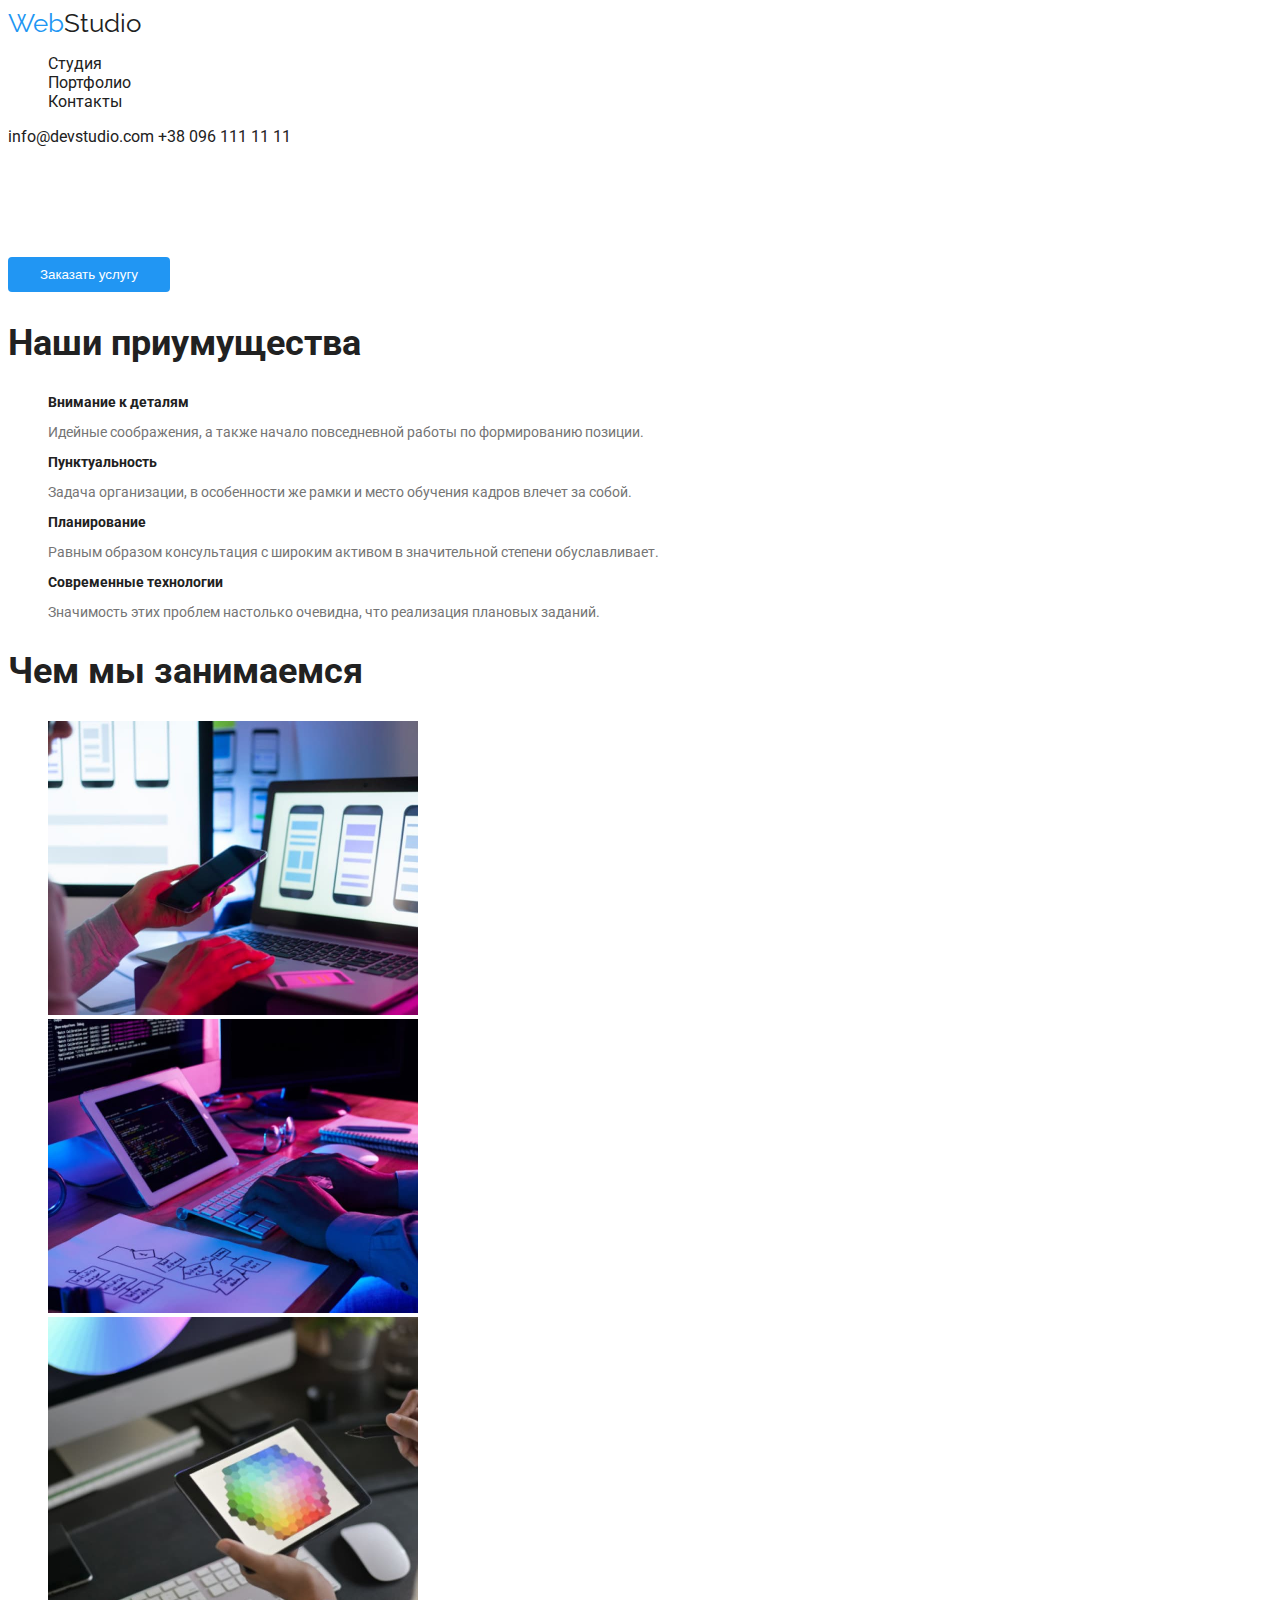
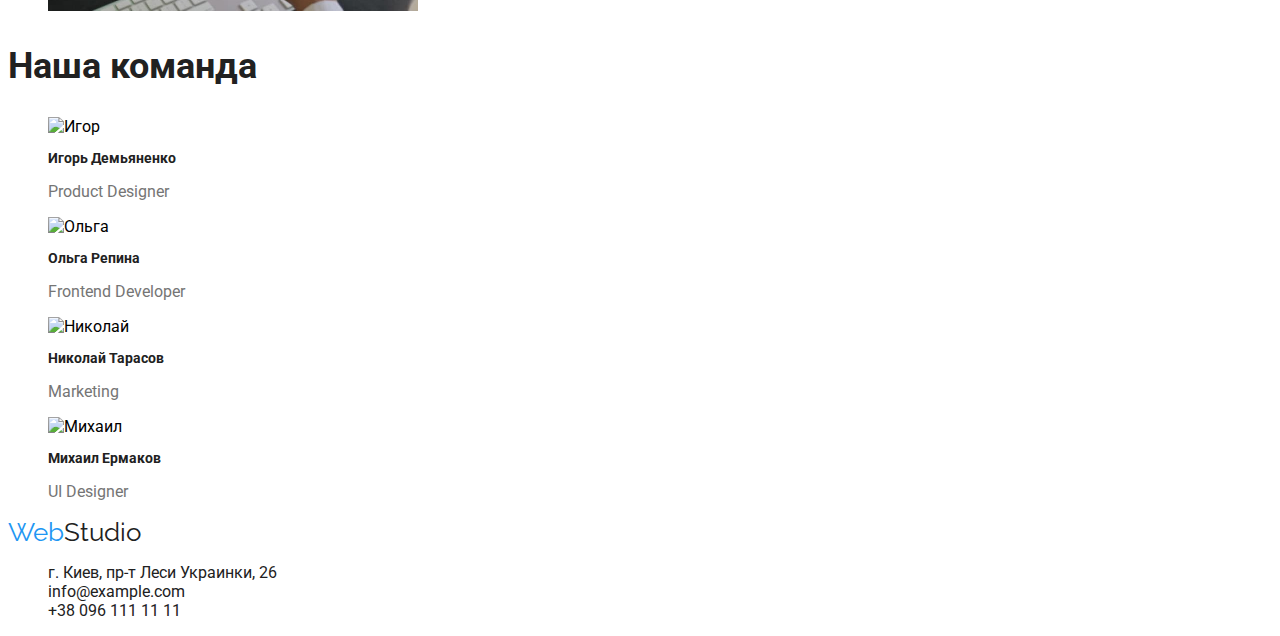
==== index.html @ 154e85ed "new edits" ====
<!DOCTYPE html>
<html lang="en">
<head>
    <meta charset="UTF-8">
    <meta http-equiv="X-UA-Compatible" content="IE=edge">
    <meta name="viewport" content="width=device-width, initial-scale=1.0">
    <title>WebStudio</title>

    <link rel="preconnect" href="https://fonts.googleapis.com">
    <link rel="preconnect" href="https://fonts.gstatic.com" crossorigin>
    <link href="https://fonts.googleapis.com/css2?family=Raleway:wght@700&family=Roboto:wght@400;500;700;900&display=swap"
        rel="stylesheet">
   
    <link rel="stylesheet" href="./css/main.css">
  </head>
<body>
    <!-- Шапка сайта -->
   <header>
      
    <nav>
    <a class="logo-link" href="./index.html">
      Web<span>Studio</span>
    </a>
    
       <ul class="nav-menu">
           <li ><a class="nav-menu-link" href="">Студия</a> </li>  
           <li ><a class="nav-menu-link" href="./portfolio.html">Портфолио</a> </li>
           <li ><a class="nav-menu-link" href="">Контакты</a> </li>
      </ul>
    </nav>
    
         <a class="address-link" href="info@devstudio.com">info@devstudio.com</a>
         <a class="address-link" href="+380961111111">+38 096 111 11 11</a>
    
    </header>
<!-- Основная часть сайта -->
    <main>

        <section >
          <h1 class="hero-title">Эффективные решения для вашего бизнеса</h1>
           <button class="button">Заказать услугу</button>
       </section>

       <section>
        <h2 class="title-h2">Наши приумущества</h2>

           <ul>
              <li>
                
                <h3 class="title-h3">Внимание к деталям</h3>
                <p>Идейные соображения, а также начало повседневной работы по формированию позиции.</p>
            <li> 
                 
                <h3 class="title-h3">Пунктуальность</h3>
                <p>Задача организации, в особенности же рамки и место обучения кадров влечет за собой.</p>
            <li>
                
                <h3 class="title-h3">Планирование</h3>
                <p>Равным образом консультация с широким активом в значительной степени обуславливает.</p>
            <li>
                
                <h3 class="title-h3">Современные технологии</h3>
                <p>Значимость этих проблем настолько очевидна, что реализация плановых заданий.</p>
            <li> 

             </ul>   
          </section>

          <section>
            <h2 class="title-h2">Чем мы занимаемся</h2>
            <ul>
               

                <li><img src="./img/img1.jpg" alt="фото1"
                    width="370"
                    height="294">
                    
                </li>   
                <li><img src="./img/img2.jpg" alt="фото2"
                    width="370"
                    height="294">
                    
                </li>   
                <li>
                    <img src="./img/img3.jpg" alt="фото3"
                    width="370"
                    height="294">
                    
                </li>
            </ul>
         </section>
         
         <section>
             <h2 class="title-h2">Наша команда</h2>
             <ul>
                    <li>
                        <img src="./img/Photo1.jpg" alt="Игор"
                        width="270"
                        height="260">
                        <h3 class="title-h3">Игорь Демьяненко</h3>
                        <p class="text-card">Product Designer</p>
                        
                    </li>
                    <li>
                        <img src="./img/Photo2.jpg" alt="Ольга"
                        width="270"
                        height="260">
                        <h3 class="title-h3">Ольга Репина</h3>
                        <p class="text-card">Frontend Developer</p>
                      
                    </li>
                    <li>
                        <img src="./img/Photo3.jpg" alt="Николай"
                        width="270"
                        height="260">
                        <h3 class="title-h3">Николай Тарасов</h3>
                        <p class="text-card">Marketing</p>
                       
                    </li>
                    <li>
                        <img src="./img/Photo4.jpg" alt="Михаил"
                        width="270"
                        height="260">
                        <h3 class="title-h3">Михаил Ермаков</h3>
                        <p class="text-card">UI Designer</p>
                       
                    </li>
                  </ul>
        </section>
        
    </main>
    <!-- Футер -->
            <footer>
                <a class="logo-link" href="./index.html">
                   Web<span>Studio</span>
                </a>
                <address >
                    <ul>
                      <li><a class="address-link" href="https://bit.ly/3pXMvUd" target="_blank" rel="noopener noreferrer">г. Киев, пр-т
                          Леси Украинки, 26</a> </li>
                      <li><a class="address-link" href="info@example.com">info@example.com</a> </li>
                      <li><a class="address-link" href="tel:+380961111111">+38 096 111 11 11</a> </li>
                    </ul>
                  </address>
                 
                </footer>
                
             </body>
        </html>
---- css/main.css ----
html
body {
    font-family: 'Roboto';
}

:root {
    --accent-color: #2196F3;
    --text-color: #212121;
    --font-family-primary:'Roboto',sans-serif;
}


ul {
    list-style: none;
}

.logo-link {
    font-family: 'Raleway';
    font-size: 26px;
    color: var(--accent-color);
    text-decoration: none;
}

.logo-link > span {
    color:var(--text-color);
}

.nav-menu-link {
    color: var(--text-color);
    text-decoration: none;

}

.nav-menu-link:hover {
    color: var(--accent-color);
}

.nav-menu-link:focus {
    color: var(--accent-color);
}

.address-link{
    color: var(--text-color);
    font-style: normal;
    text-decoration: none;
}

.address-link:hover {
    color: var(--accent-color);
}

.address-link:focus {
    color: var(--accent-color);
}


.hero-title{
    color: #FFFFFF;
    font-family:'Roboto';
    font-size: 44px;
    font-weight: 900;
    text-align: center;
}
.button{
    color: #FFFFFF;
    background-color: var(--accent-color);
    border: 0px;
    border-radius: 4px;
    padding: 10px 32px 10px 32px;
}

.title-h3{
    color: var(--text-color);
    font-size: 14px;
}
p{
    color: #757575;
    font-size: 14px;
}

.title-h2 {
    color: var(--text-color);
    font-size: 36px;
}

.text-card{
    color:#757575;
    font-size: 16px;
}
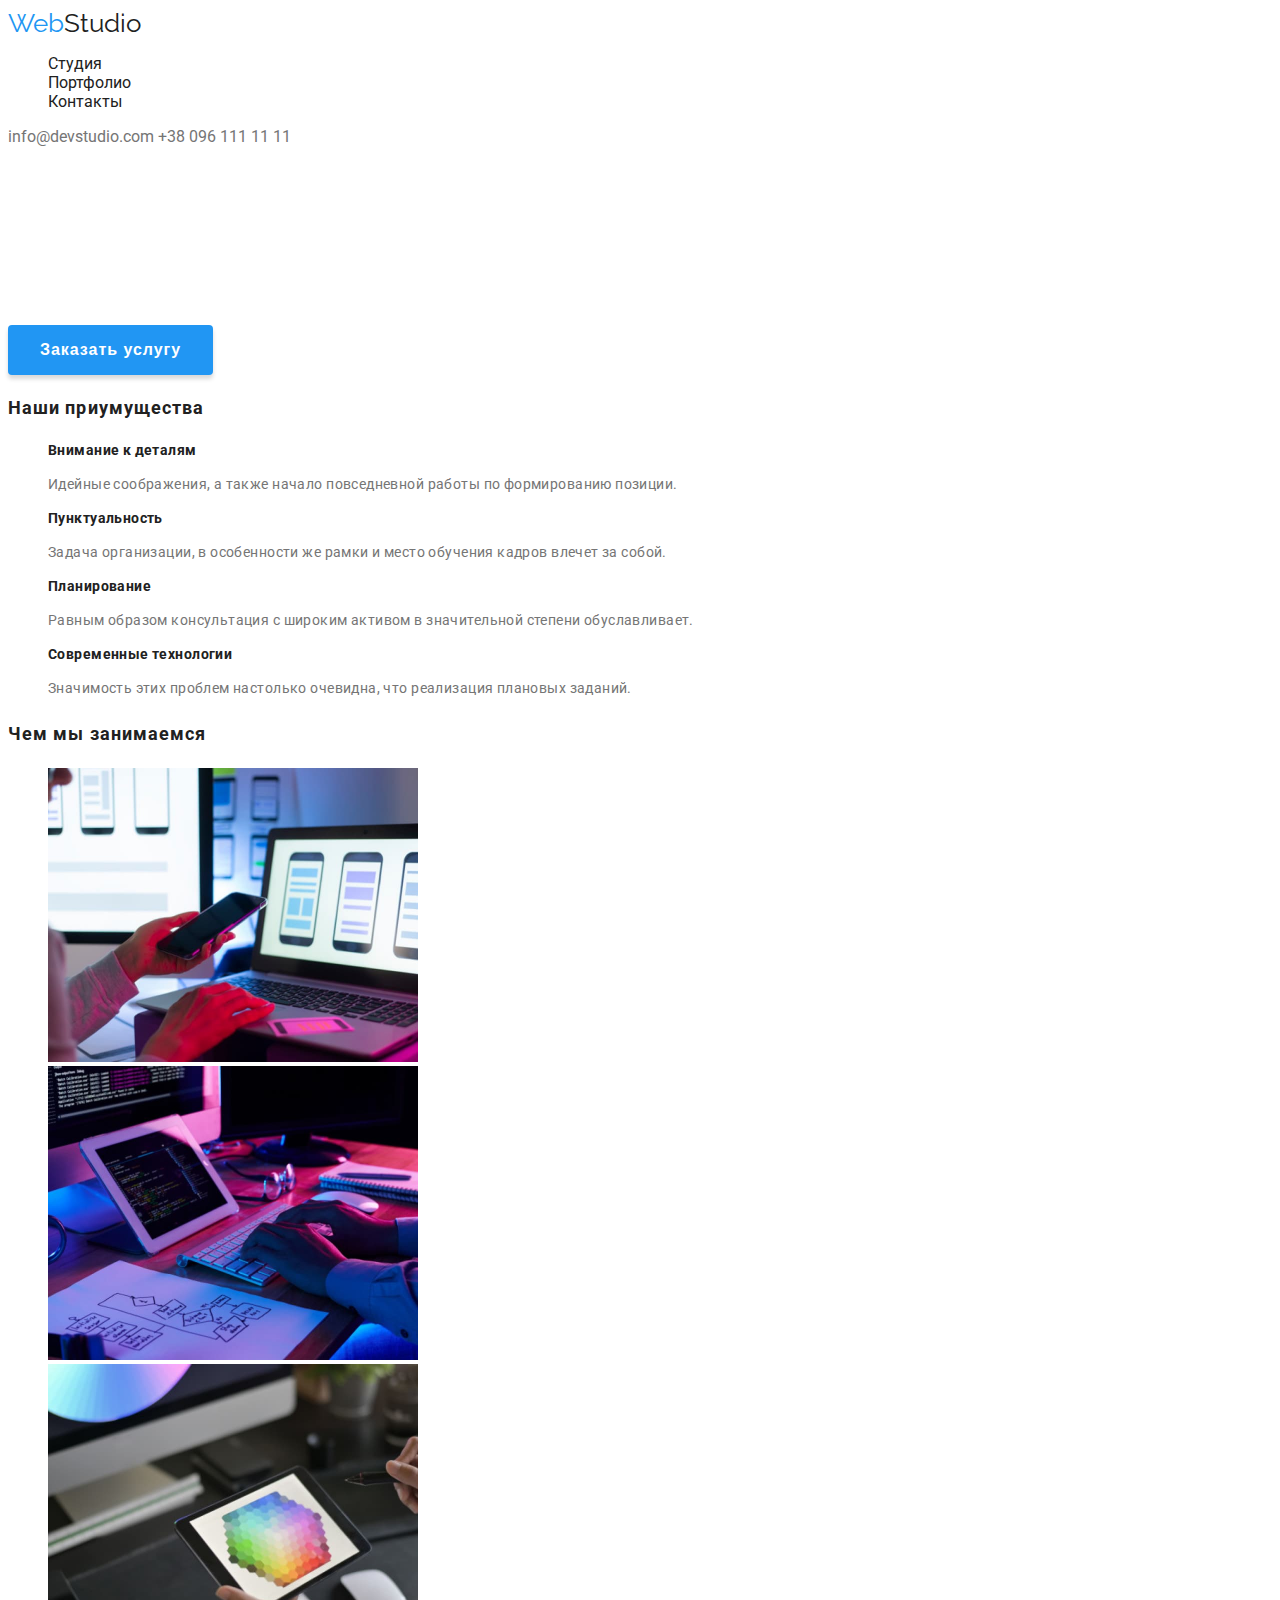
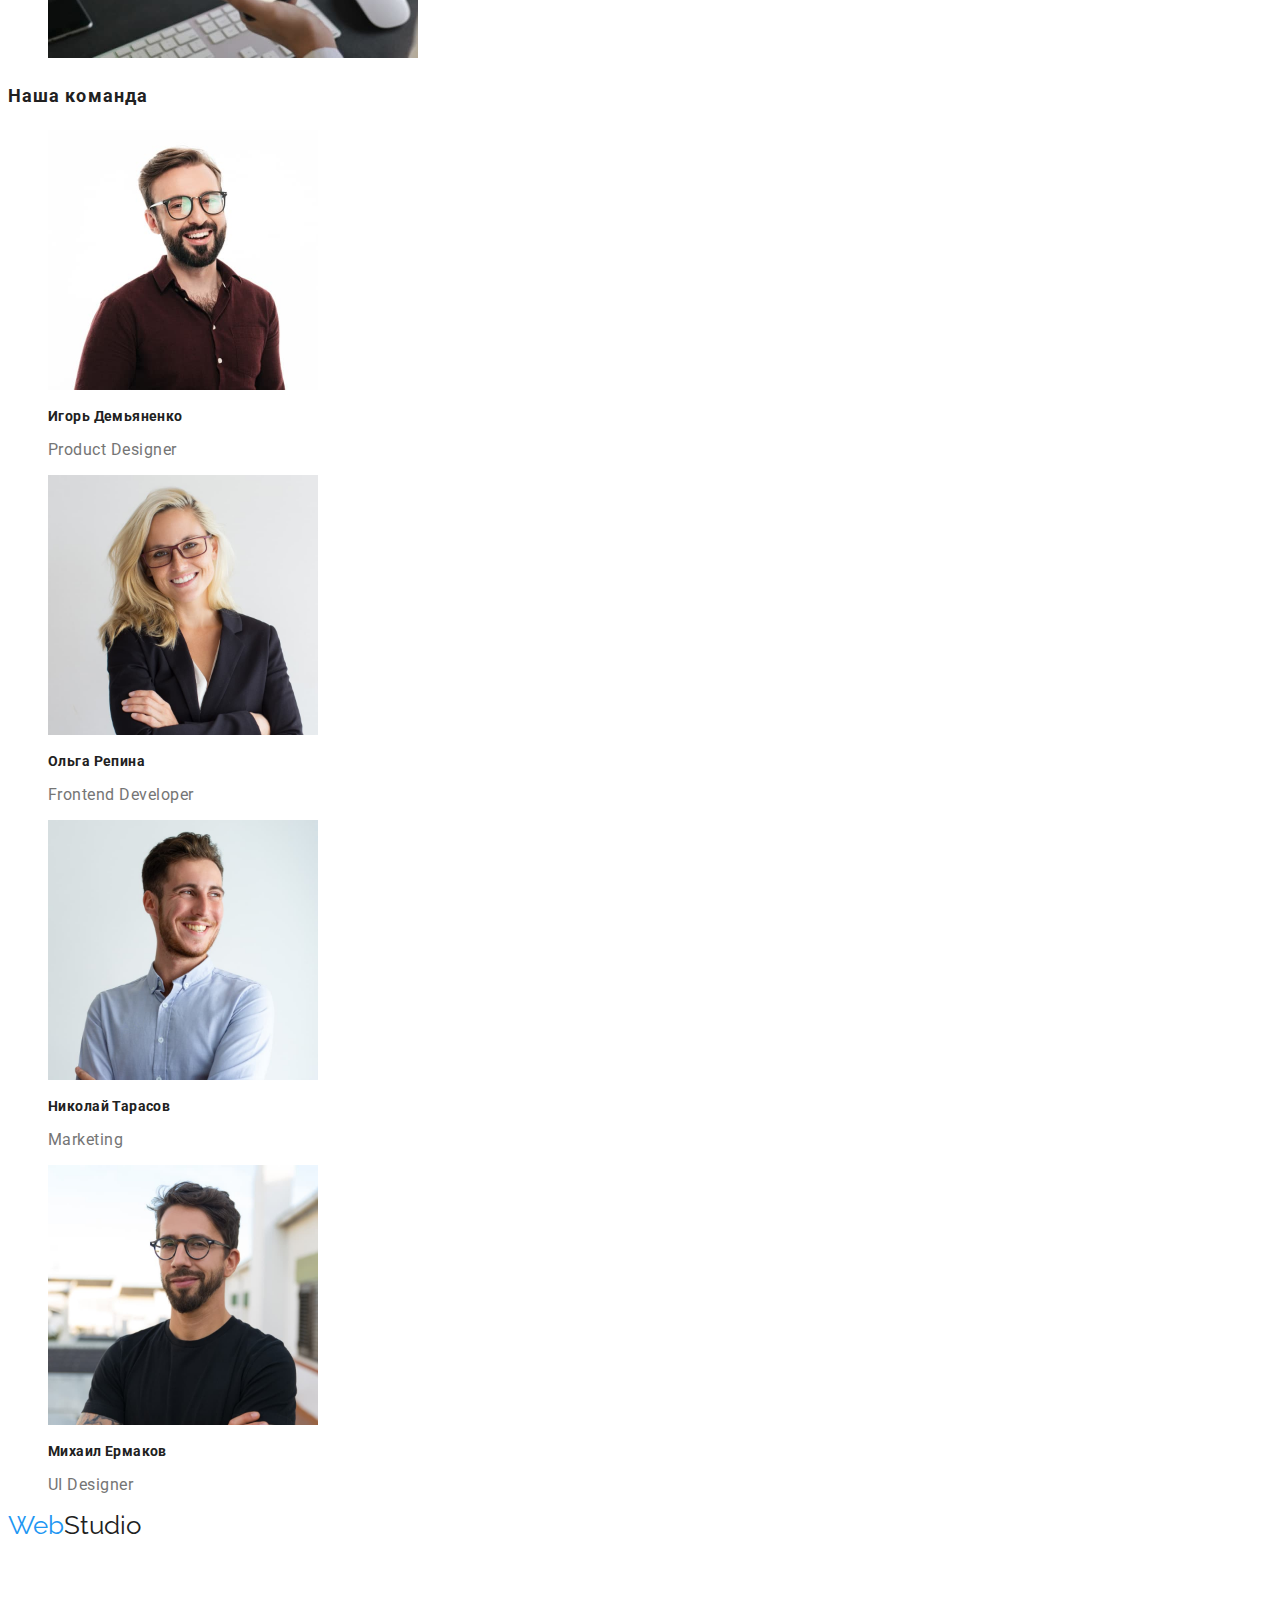
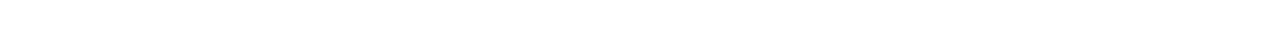
==== commit 62f4f5d6: "corrected code" ====
--- a/index.html
+++ b/index.html
@@ -37,7 +37,8 @@
     <main>
 
         <section >
-          <h1 class="hero-title">Эффективные решения для вашего бизнеса</h1>
+          <h1 class="hero-title">ЭФФЕКТИВНЫЕ РЕШЕНИЯ <br>
+              ДЛЯ ВАШЕГО БИЗНЕСА</h1>
            <button class="button">Заказать услугу</button>
        </section>
 
@@ -48,19 +49,19 @@
               <li>
                 
                 <h3 class="title-h3">Внимание к деталям</h3>
-                <p>Идейные соображения, а также начало повседневной работы по формированию позиции.</p>
+                <p class="paragraph">Идейные соображения, а также начало повседневной работы по формированию позиции.</p>
             <li> 
                  
                 <h3 class="title-h3">Пунктуальность</h3>
-                <p>Задача организации, в особенности же рамки и место обучения кадров влечет за собой.</p>
+                <p class="paragraph">Задача организации, в особенности же рамки и место обучения кадров влечет за собой.</p>
             <li>
                 
                 <h3 class="title-h3">Планирование</h3>
-                <p>Равным образом консультация с широким активом в значительной степени обуславливает.</p>
+                <p class="paragraph">Равным образом консультация с широким активом в значительной степени обуславливает.</p>
             <li>
                 
                 <h3 class="title-h3">Современные технологии</h3>
-                <p>Значимость этих проблем настолько очевидна, что реализация плановых заданий.</p>
+                <p class="paragraph">Значимость этих проблем настолько очевидна, что реализация плановых заданий.</p>
             <li> 
 
              </ul>   
@@ -94,7 +95,7 @@
              <h2 class="title-h2">Наша команда</h2>
              <ul>
                     <li>
-                        <img src="./img/Photo1.jpg" alt="Игор"
+                        <img src="./img/photo1.jpg" alt="Игор"
                         width="270"
                         height="260">
                         <h3 class="title-h3">Игорь Демьяненко</h3>
@@ -102,7 +103,7 @@
                         
                     </li>
                     <li>
-                        <img src="./img/Photo2.jpg" alt="Ольга"
+                        <img src="./img/photo2.jpg" alt="Ольга"
                         width="270"
                         height="260">
                         <h3 class="title-h3">Ольга Репина</h3>
@@ -110,7 +111,7 @@
                       
                     </li>
                     <li>
-                        <img src="./img/Photo3.jpg" alt="Николай"
+                        <img src="./img/photo3.jpg" alt="Николай"
                         width="270"
                         height="260">
                         <h3 class="title-h3">Николай Тарасов</h3>
@@ -118,7 +119,7 @@
                        
                     </li>
                     <li>
-                        <img src="./img/Photo4.jpg" alt="Михаил"
+                        <img src="./img/photo4.jpg" alt="Михаил"
                         width="270"
                         height="260">
                         <h3 class="title-h3">Михаил Ермаков</h3>
@@ -136,10 +137,10 @@
                 </a>
                 <address >
                     <ul>
-                      <li><a class="address-link" href="https://bit.ly/3pXMvUd" target="_blank" rel="noopener noreferrer">г. Киев, пр-т
-                          Леси Украинки, 26</a> </li>
-                      <li><a class="address-link" href="info@example.com">info@example.com</a> </li>
-                      <li><a class="address-link" href="tel:+380961111111">+38 096 111 11 11</a> </li>
+                      <li><a class="address-link-footer" href="https://bit.ly/3pXMvUd" target="_blank" rel="noopener noreferrer"> <span>г. Киев, пр-т
+                          Леси Украинки, 26</span> </a> </li>
+                      <li><a class="address-link-footer" href="info@example.com">info@example.com</a> </li>
+                      <li><a class="address-link-footer" href="tel:+380961111111">+38 096 111 11 11</a> </li>
                     </ul>
                   </address>
                  
--- a/css/main.css
+++ b/css/main.css
@@ -27,30 +27,48 @@
 
 .nav-menu-link {
     color: var(--text-color);
-    text-decoration: none;
-
-}
-
+    width: 294px;
+    height: 16px;
+    text-decoration: none;
+}
+    
 .nav-menu-link:hover {
     color: var(--accent-color);
+    width: 294px;
+    height: 16px;
+    text-decoration: none;
 }
 
 .nav-menu-link:focus {
     color: var(--accent-color);
+    width: 294px;
+    height: 16px;
+    text-decoration: none;
+    
 }
 
 .address-link{
-    color: var(--text-color);
+    color: #757575;
     font-style: normal;
+    width: 122px;
+    height: 16px;
     text-decoration: none;
 }
 
 .address-link:hover {
     color: var(--accent-color);
+    font-style: normal;
+    width: 122px;
+    height: 16px;
+    text-decoration: none;
 }
 
 .address-link:focus {
     color: var(--accent-color);
+    font-style: normal;
+    width: 122px;
+    height: 16px;
+    text-decoration: none;
 }
 
 
@@ -58,47 +76,159 @@
     color: #FFFFFF;
     font-family:'Roboto';
     font-size: 44px;
+    line-height: 60px;
     font-weight: 900;
     text-align: center;
+    letter-spacing: 0.06em;
 }
 .button{
     color: #FFFFFF;
     background-color: var(--accent-color);
+    font-size: 16px;
+    font-weight: 700;
+    line-height: 30px;
+    letter-spacing: 0.06em;
     border: 0px;
     border-radius: 4px;
     padding: 10px 32px 10px 32px;
+    box-shadow: 0px 4px 4px rgba(0, 0, 0, 0.15);
+    
+}
+
+.title-h2{
+    color: var(--text-color);
+    font-size: 18px;
+    font-weight: 700;
+    line-height: 36px;
+    letter-spacing: 0.06em;
+
 }
 
 .title-h3{
     color: var(--text-color);
     font-size: 14px;
-}
-p{
+    font-weight: 700;
+    line-height: 16px;
+    letter-spacing: 0.03em;
+
+}
+.paragraph{
     color: #757575;
     font-size: 14px;
-}
-
-.title-h2 {
-    color: var(--text-color);
-    font-size: 36px;
+    font-weight: 400;
+    line-height: 24px;
+    letter-spacing: 0.03em; 
 }
 
 .text-card{
     color:#757575;
     font-size: 16px;
-}
-
-
-
-
-
-
-
-
-
-
-
-
-
-
-
+    font-weight: 400;
+    line-height: 19px;
+    letter-spacing: 0.03em;
+}
+
+.address-link-footer{
+    color: rgba(255, 255, 255, 0.6);
+    font-size: 14px;
+    font-weight: 400;
+    line-height: 24px;
+    letter-spacing: 0.03em;
+}
+
+.address-link-footer>span {
+    color: #FFFFFF;
+    font-weight: 400;
+    font-size: 14px;
+    line-height: 24px;
+    letter-spacing: 0.03em;
+}
+
+
+
+.txt-title-card{
+    color: var(--text-color);
+    font-size: 18px;
+    font-weight: 700;
+    line-height: 36px;
+    letter-spacing: 0.06em;
+}
+
+.desc-card{
+    color: #757575;
+    font-size: 16px;
+    font-weight: 400;
+    line-height: 30px;
+    letter-spacing: 0.03em;
+}
+
+.btn-nav{
+    color: var(--text-color);
+    background-color: #F5F4FA ;
+    font-size: 16px;
+    font-weight: 500;
+    line-height: 26px;
+    letter-spacing: 0.03em;
+    width: 128px;
+    height: 38px;
+    border-radius: 4px;
+    border: none;
+
+}
+.btn-nav:hover {
+    color: #FFFFFF ;
+    background-color: var(--accent-color);
+    font-weight: 500;
+    font-size: 16px;
+    line-height: 26px;
+    letter-spacing: 0.03em;
+    box-shadow: 0px 3px 1px rgba(0, 0, 0, 0.1), 0px 1px 2px rgba(0, 0, 0, 0.08), 0px 2px 2px rgba(0, 0, 0, 0.12);
+    border-radius: 4px;
+}
+.btn-nav:focus{
+    color: #FFFFFF;
+    background-color: var(--accent-color);
+    font-weight: 500;
+    font-size: 16px;
+    line-height: 26px;
+    letter-spacing: 0.03em;
+    box-shadow: 0px 3px 1px rgba(0, 0, 0, 0.1), 0px 1px 2px rgba(0, 0, 0, 0.08), 0px 2px 2px rgba(0, 0, 0, 0.12);
+    border-radius: 4px;
+    }
+
+
+
+ 
+
+
+    
+
+
+
+
+
+
+
+
+
+
+    
+    
+
+
+
+
+
+
+
+
+
+
+
+
+
+
+
+
+
+
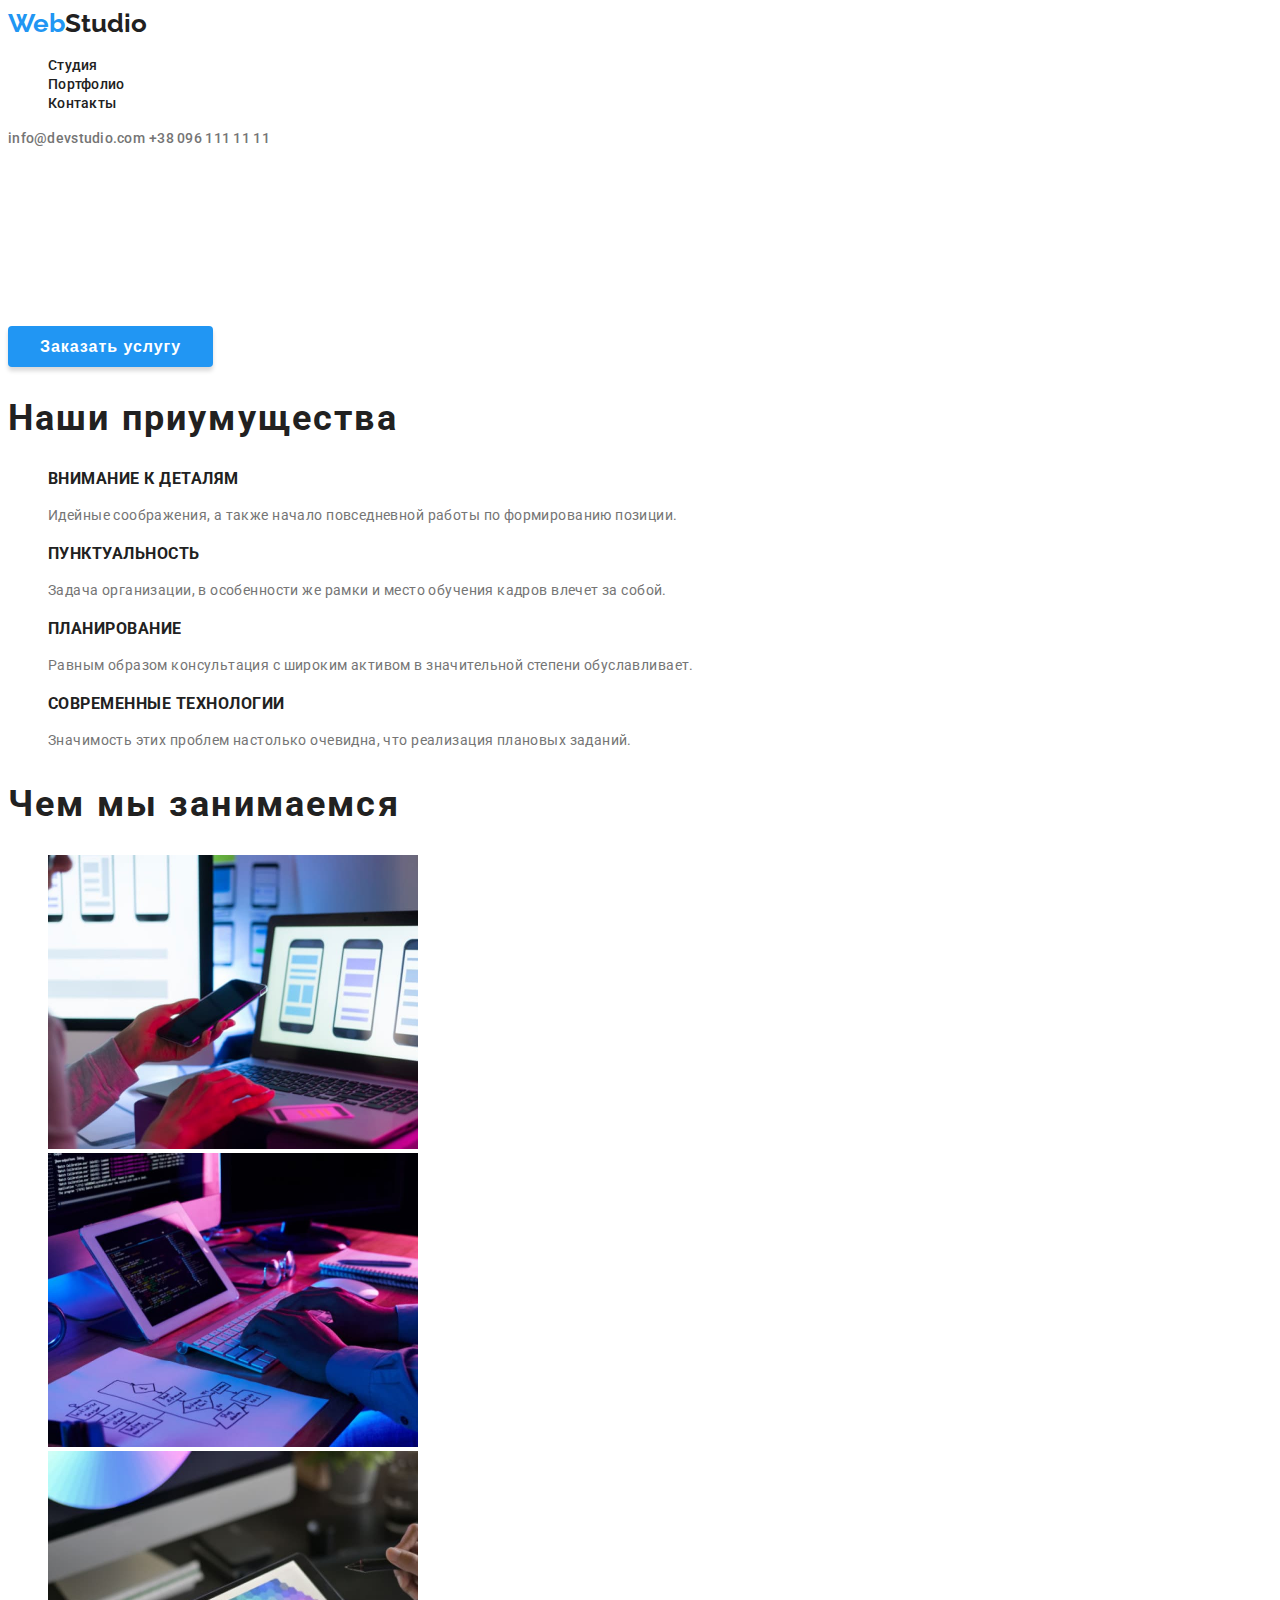
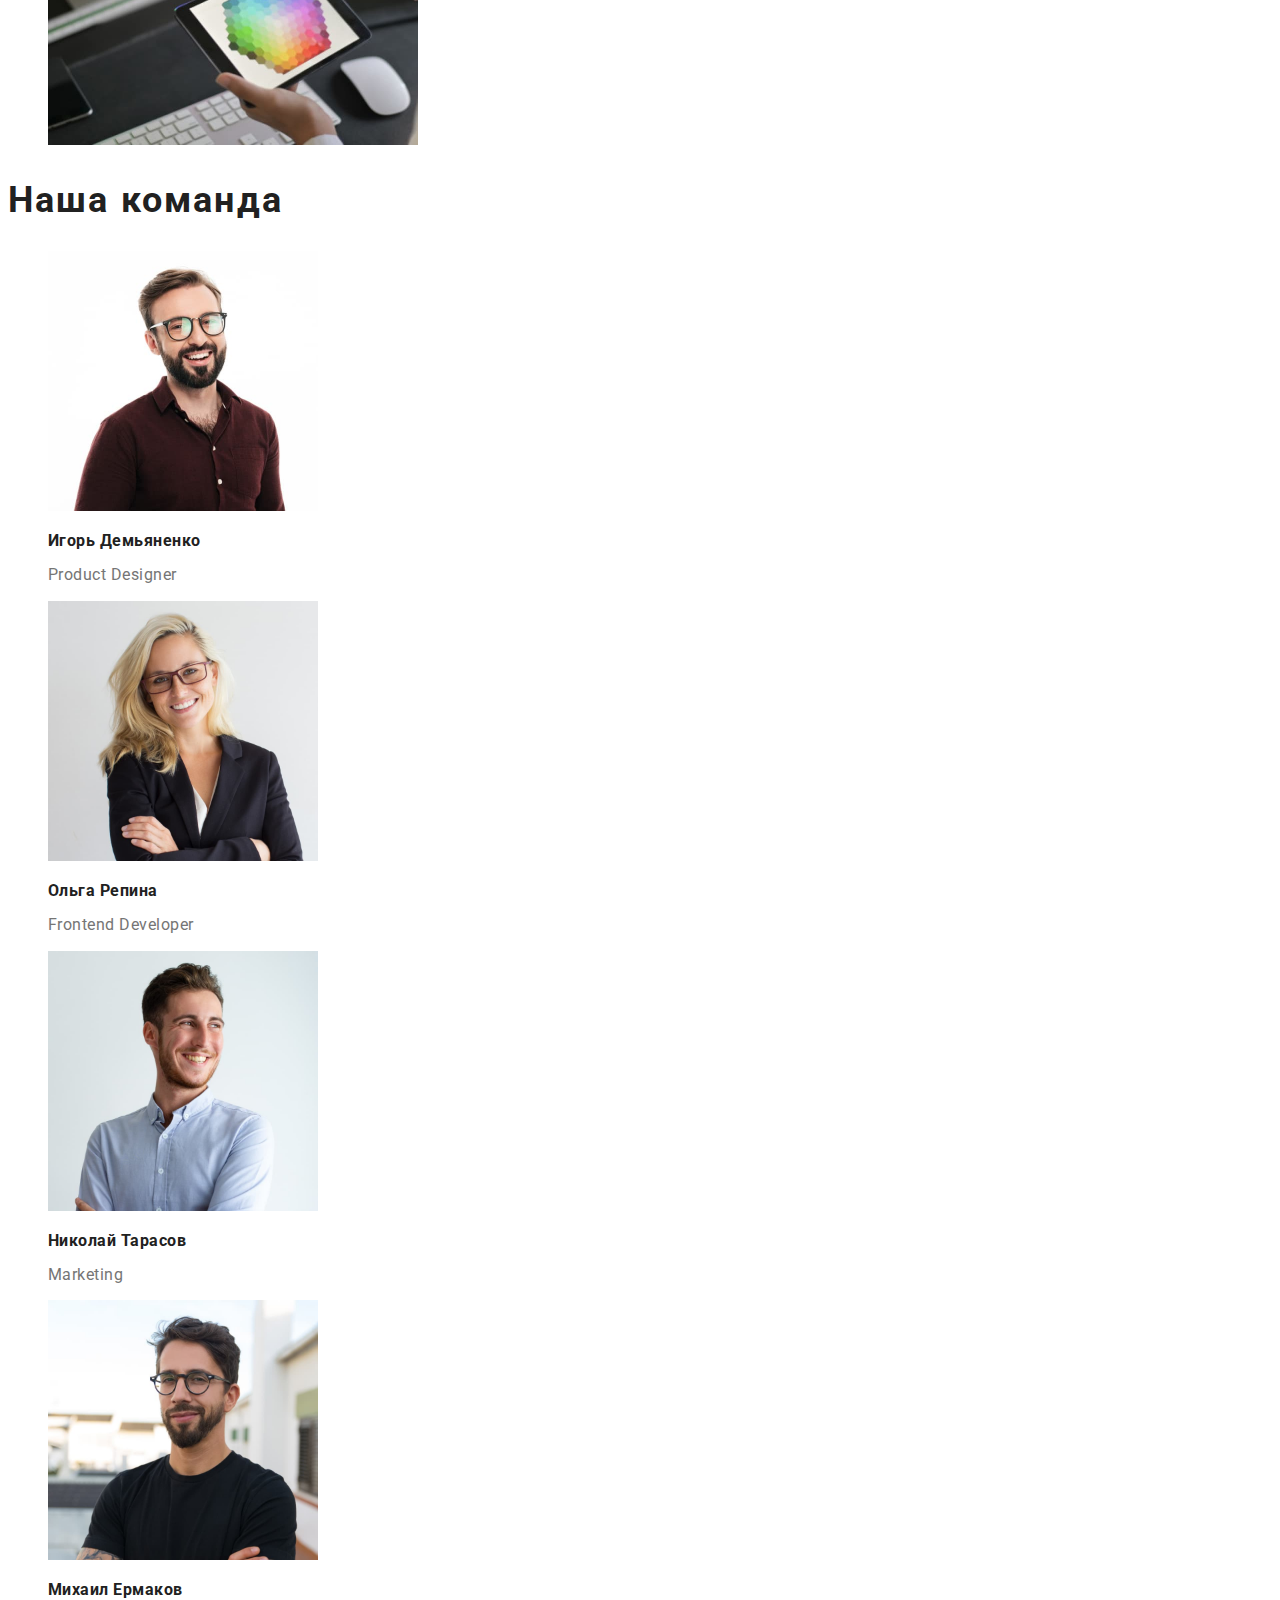
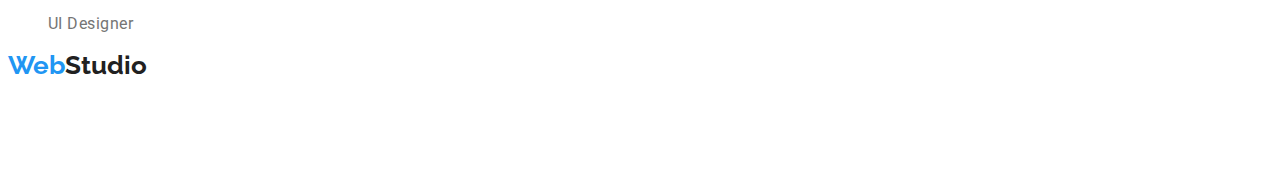
==== commit 7d738203: "code correction" ====
--- a/index.html
+++ b/index.html
@@ -48,19 +48,19 @@
            <ul>
               <li>
                 
-                <h3 class="title-h3">Внимание к деталям</h3>
+                <h3 class="title-h3">ВНИМАНИЕ К ДЕТАЛЯМ</h3>
                 <p class="paragraph">Идейные соображения, а также начало повседневной работы по формированию позиции.</p>
             <li> 
                  
-                <h3 class="title-h3">Пунктуальность</h3>
+                <h3 class="title-h3">ПУНКТУАЛЬНОСТЬ</h3>
                 <p class="paragraph">Задача организации, в особенности же рамки и место обучения кадров влечет за собой.</p>
             <li>
                 
-                <h3 class="title-h3">Планирование</h3>
+                <h3 class="title-h3">ПЛАНИРОВАНИЕ</h3>
                 <p class="paragraph">Равным образом консультация с широким активом в значительной степени обуславливает.</p>
             <li>
                 
-                <h3 class="title-h3">Современные технологии</h3>
+                <h3 class="title-h3">СОВРЕМЕННЫЕ ТЕХНОЛОГИИ</h3>
                 <p class="paragraph">Значимость этих проблем настолько очевидна, что реализация плановых заданий.</p>
             <li> 
 
--- a/css/main.css
+++ b/css/main.css
@@ -15,100 +15,120 @@
 }
 
 .logo-link {
+    color: var(--accent-color);
     font-family: 'Raleway';
     font-size: 26px;
-    color: var(--accent-color);
-    text-decoration: none;
-}
+    font-weight: 700;
+    line-height: 1.19;
+    text-decoration: none;
+}
+    
 
 .logo-link > span {
     color:var(--text-color);
+    font-family: 'Raleway';
+    font-size: 26px;
+    font-weight: 700;
+    line-height: 1.19;
+    text-decoration: none;
+    
 }
 
 .nav-menu-link {
     color: var(--text-color);
-    width: 294px;
-    height: 16px;
+    font-weight: 500;
+    font-size: 14px;
+    line-height:1.14;
+    letter-spacing: 0.02em;
     text-decoration: none;
 }
     
 .nav-menu-link:hover {
     color: var(--accent-color);
-    width: 294px;
-    height: 16px;
-    text-decoration: none;
-}
+    font-weight: 500;
+    font-size: 14px;
+    line-height: 1.14;
+    letter-spacing: 0.02em;
+    text-decoration: none;
+}  
 
 .nav-menu-link:focus {
     color: var(--accent-color);
-    width: 294px;
-    height: 16px;
-    text-decoration: none;
-    
+    font-weight: 500;
+    font-size: 14px;
+    line-height: 1.14;
+    letter-spacing: 0.02em;
+    text-decoration: none;
 }
 
 .address-link{
     color: #757575;
     font-style: normal;
-    width: 122px;
-    height: 16px;
-    text-decoration: none;
+    font-weight: 500;
+    font-size: 14px;
+    line-height: 1.14;
+    letter-spacing: 0.02em;
+    text-decoration: none;
+
 }
 
 .address-link:hover {
     color: var(--accent-color);
     font-style: normal;
-    width: 122px;
-    height: 16px;
+    font-weight: 500;
+    font-size: 14px;
+    line-height: 1.14;
+    letter-spacing: 0.02em;
     text-decoration: none;
 }
 
 .address-link:focus {
     color: var(--accent-color);
     font-style: normal;
-    width: 122px;
-    height: 16px;
-    text-decoration: none;
+    font-weight: 500;
+    font-size: 14px;
+    line-height: 1.14;
+    letter-spacing: 0.02em;
 }
 
 
 .hero-title{
     color: #FFFFFF;
     font-family:'Roboto';
+    font-weight: 900;
     font-size: 44px;
-    line-height: 60px;
-    font-weight: 900;
+    line-height:1.36;
+    letter-spacing: 0.06em;
     text-align: center;
-    letter-spacing: 0.06em;
 }
 .button{
     color: #FFFFFF;
     background-color: var(--accent-color);
-    font-size: 16px;
-    font-weight: 700;
-    line-height: 30px;
+    box-shadow: 0px 4px 4px rgba(0, 0, 0, 0.15);
+    font-size: 16px;
+    font-weight: 700;
+    line-height: 1.36;
     letter-spacing: 0.06em;
     border: 0px;
     border-radius: 4px;
     padding: 10px 32px 10px 32px;
-    box-shadow: 0px 4px 4px rgba(0, 0, 0, 0.15);
     
 }
 
 .title-h2{
     color: var(--text-color);
-    font-size: 18px;
-    font-weight: 700;
-    line-height: 36px;
+    font-size: 36px;
+    font-weight: 700;
+    line-height: 1.17;
     letter-spacing: 0.06em;
 
 }
 
 .title-h3{
     color: var(--text-color);
-    font-size: 14px;
-    font-weight: 700;
-    line-height: 16px;
+    font-size: 16px;
+    font-weight: 700;
+    line-height: 1.19;
     letter-spacing: 0.03em;
 
 }
@@ -116,7 +136,7 @@
     color: #757575;
     font-size: 14px;
     font-weight: 400;
-    line-height: 24px;
+    line-height: 1.71;
     letter-spacing: 0.03em; 
 }
 
@@ -124,24 +144,27 @@
     color:#757575;
     font-size: 16px;
     font-weight: 400;
-    line-height: 19px;
+    line-height: 1.18;
     letter-spacing: 0.03em;
 }
 
 .address-link-footer{
     color: rgba(255, 255, 255, 0.6);
-    font-size: 14px;
-    font-weight: 400;
-    line-height: 24px;
-    letter-spacing: 0.03em;
+    font-style: normal;
+    font-size: 14px;
+    font-weight: 400;
+    line-height:1.71;
+    letter-spacing: 0.03em;
+    text-decoration: none;
 }
 
 .address-link-footer>span {
     color: #FFFFFF;
     font-weight: 400;
     font-size: 14px;
-    line-height: 24px;
-    letter-spacing: 0.03em;
+    line-height: 1.71;
+    letter-spacing: 0.03em;
+    text-decoration: none;
 }
 
 
@@ -150,7 +173,7 @@
     color: var(--text-color);
     font-size: 18px;
     font-weight: 700;
-    line-height: 36px;
+    line-height: 2;
     letter-spacing: 0.06em;
 }
 
@@ -158,43 +181,44 @@
     color: #757575;
     font-size: 16px;
     font-weight: 400;
-    line-height: 30px;
+    line-height: 1.87;
     letter-spacing: 0.03em;
 }
 
 .btn-nav{
-    color: var(--text-color);
+    font-family: var(--font-family-primary);
     background-color: #F5F4FA ;
     font-size: 16px;
     font-weight: 500;
-    line-height: 26px;
-    letter-spacing: 0.03em;
-    width: 128px;
-    height: 38px;
+    line-height:1.62;
+    letter-spacing: 0.03em;
     border-radius: 4px;
     border: none;
-
-}
+    
+
+}
+
 .btn-nav:hover {
     color: #FFFFFF ;
     background-color: var(--accent-color);
     font-weight: 500;
     font-size: 16px;
-    line-height: 26px;
+    line-height: 1.62;
     letter-spacing: 0.03em;
     box-shadow: 0px 3px 1px rgba(0, 0, 0, 0.1), 0px 1px 2px rgba(0, 0, 0, 0.08), 0px 2px 2px rgba(0, 0, 0, 0.12);
     border-radius: 4px;
 }
+
 .btn-nav:focus{
     color: #FFFFFF;
     background-color: var(--accent-color);
     font-weight: 500;
     font-size: 16px;
-    line-height: 26px;
+    line-height: 1.62;
     letter-spacing: 0.03em;
     box-shadow: 0px 3px 1px rgba(0, 0, 0, 0.1), 0px 1px 2px rgba(0, 0, 0, 0.08), 0px 2px 2px rgba(0, 0, 0, 0.12);
     border-radius: 4px;
-    }
+}
 
 
 
